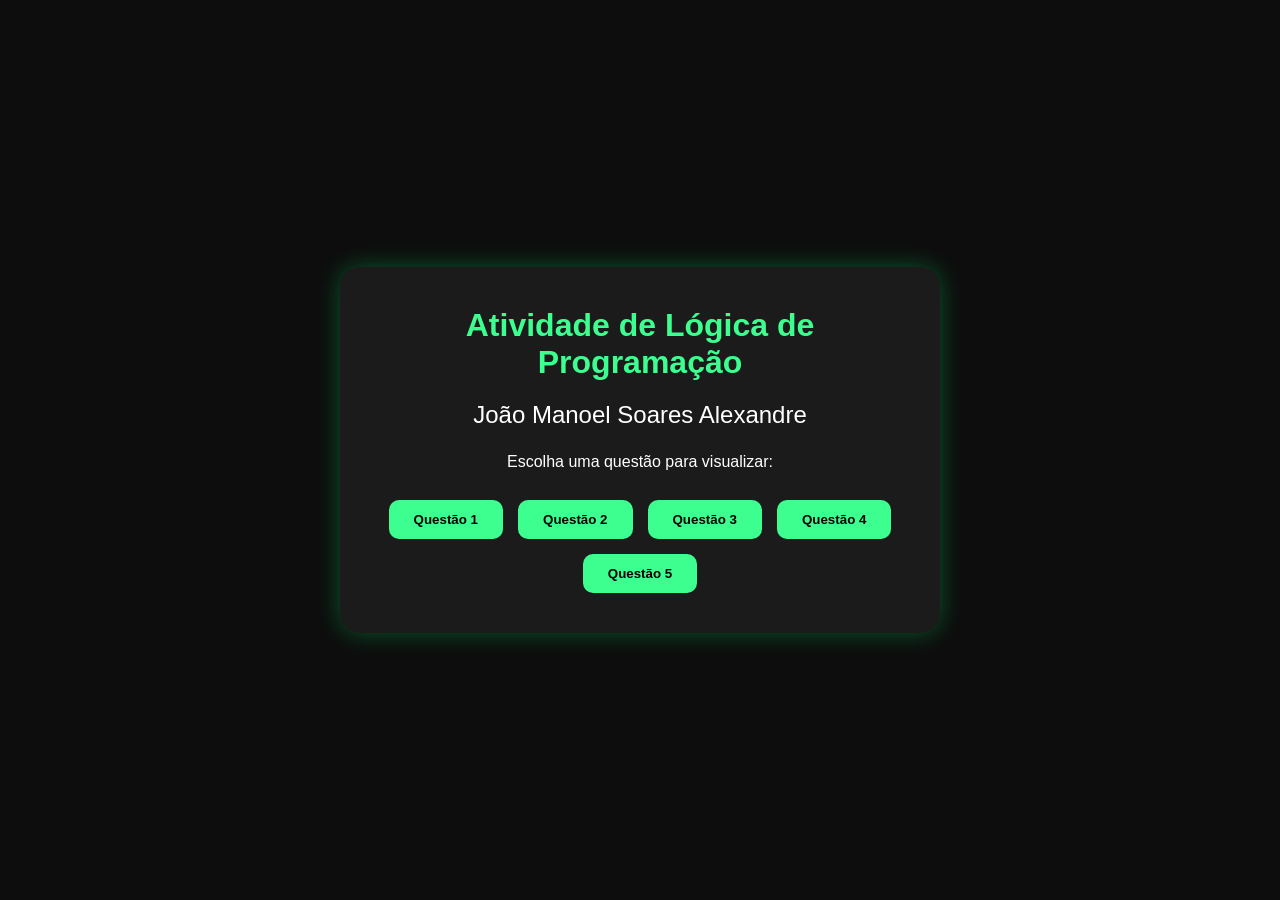
==== index.html @ e695254f "finalizando questões e adicionando index" ====
<!DOCTYPE html>
<html lang="pt-BR">
<head>
    <meta charset="UTF-8">
    <title>Atividade de Lógica 2</title>
    <link rel="stylesheet" href="style.css">
</head>
<body>

<div class="container">

    <h1>Atividade de Lógica de Programação</h1>

    <h2>João Manoel Soares Alexandre</h2>

    <p class="pergunta">
        Escolha uma questão para visualizar:
    </p>

    <div class="menu">
        <a href="questoes/q1.html"><button>Questão 1</button></a>
        <a href="questoes/q2.html"><button>Questão 2</button></a>
        <a href="questoes/q3.html"><button>Questão 3</button></a>
        <a href="questoes/q4.html"><button>Questão 4</button></a>
        <a href="questoes/q5.html"><button>Questão 5</button></a>
    </div>

</div>

</body>
</html>
---- style.css ----
*{
    margin:0;
    padding:0;
    box-sizing:border-box;
    font-family:Arial, sans-serif;
}

body{
    background:#0d0d0d;
    color:white;
    display:flex;
    justify-content:center;
    align-items:center;
    height:100vh;
}

.container{
    width:600px;
    padding:40px;
    background:#1b1b1b;
    border-radius:20px;
    text-align:center;
    box-shadow:0 0 25px rgba(0,255,120,.3);
}

h1{
    color:#3cff8f;
    margin-bottom:20px;
}

.pergunta{
    margin-bottom:25px;
    line-height:1.6;
}

button{
    padding:12px 25px;
    border:none;
    border-radius:10px;
    background:#3cff8f;
    color:black;
    font-weight:bold;
    cursor:pointer;
}

button:hover{
    transform:scale(1.05);
}

#resultado{
    margin-top:25px;
    font-size:18px;
}
h2{
    color:#ffffff;
    margin-bottom:20px;
    font-weight:400;
}

.menu{
    display:flex;
    flex-wrap:wrap;
    gap:15px;
    justify-content:center;
    margin-top:20px;
}

button{
    padding:12px 25px;
    border:none;
    border-radius:10px;
    background:#3cff8f;
    color:black;
    font-weight:bold;
    cursor:pointer;
    transition:.3s;
}

button:hover{
    transform:scale(1.05);
    box-shadow:0 0 15px #3cff8f;

}
table{
    width: 80%;
    margin: 20px auto;
    border-collapse: collapse;
    border-radius: 10px;
    overflow: hidden;
}

th{
    background: #3cff8f;
    color: black;
    padding: 12px;
}

td{
    padding: 10px;
    border: 1px solid #3cff8f;
    text-align: center;

}
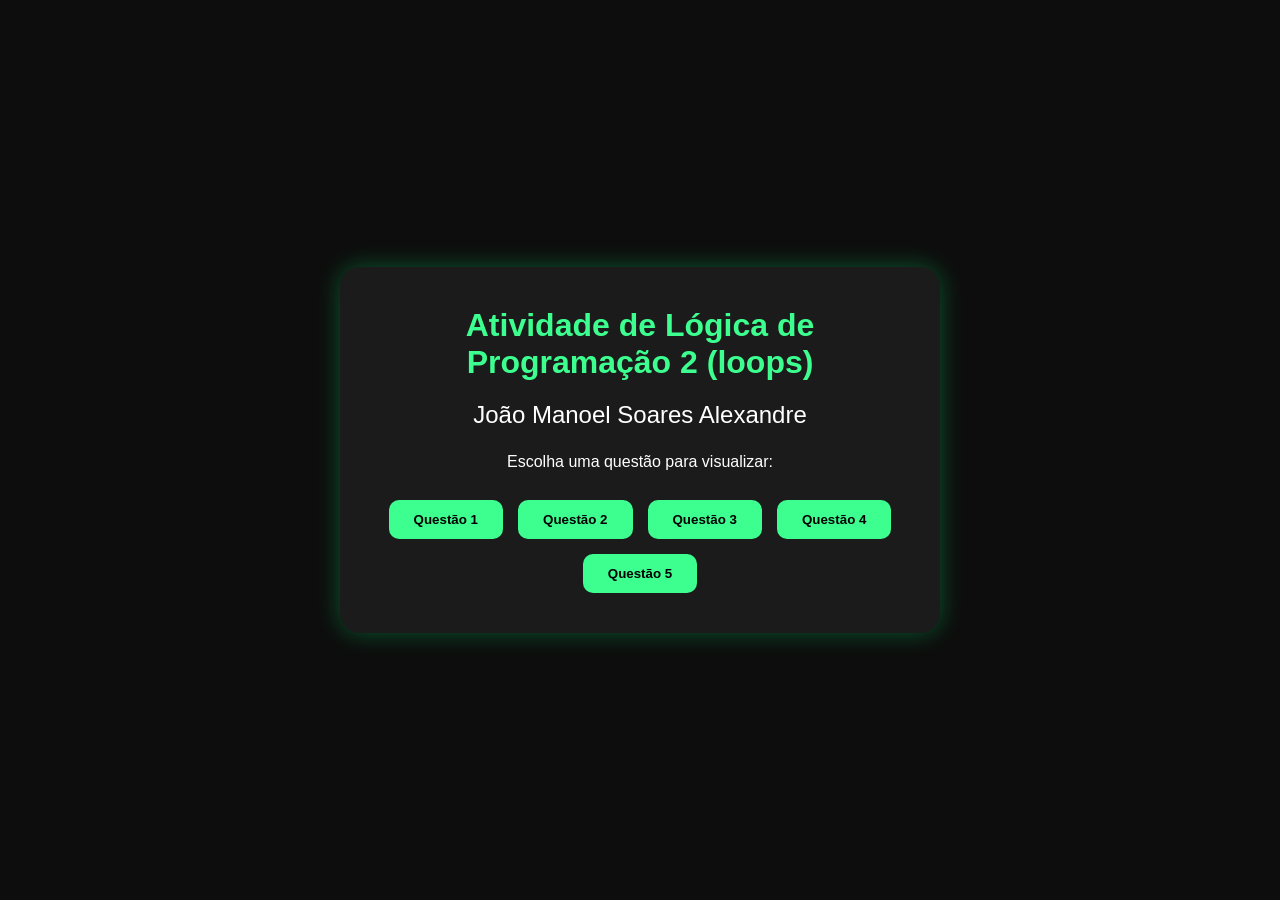
==== commit c73a4601: "adicionando README" ====
--- a/index.html
+++ b/index.html
@@ -9,7 +9,7 @@
 
 <div class="container">
 
-    <h1>Atividade de Lógica de Programação</h1>
+    <h1>Atividade de Lógica de Programação 2 (loops)</h1>
 
     <h2>João Manoel Soares Alexandre</h2>
 
